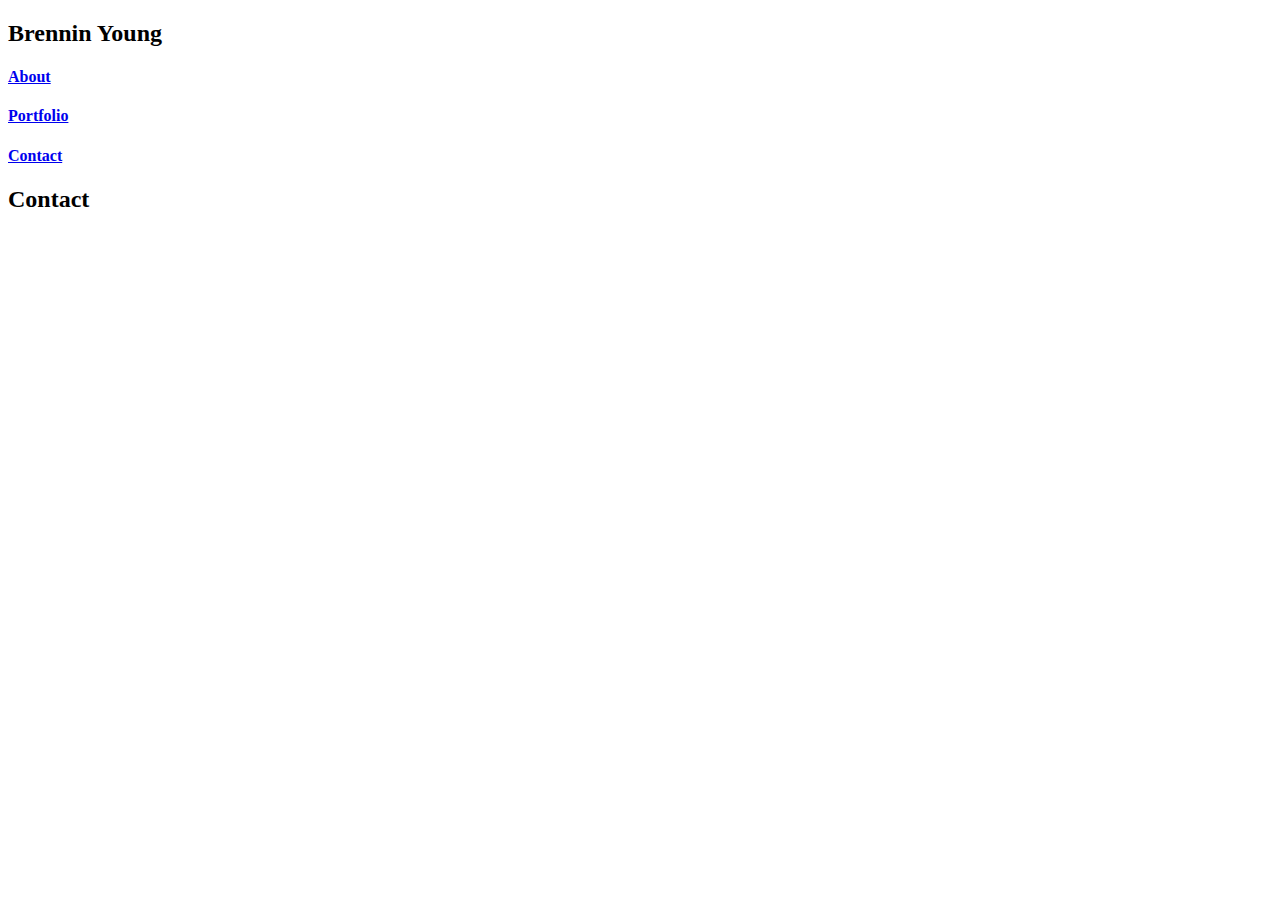
==== contact.html @ b3f76226 "I made some changes 1.1" ====
<!DOCTYPE html>
<html>
<head>
   
    <title>Contact Page</title>
   
    <link rel="stylesheet" type="text/css"  href="stlye.css"/>
    
</head>
<body>
   
   <h2>
       Brennin Young
   </h2> 

   <h4>
        <a href="file:///C:/Users/Brennin/Documents/CODE_CAMP/Basic-Portfolio/index.html" target="_blank">About</a>
   </h4>

   <h4>
        <a href="file:///C:/Users/Brennin/Documents/CODE_CAMP/Basic-Portfolio/portfolio.html" target="_blank">Portfolio</a>
    </h4>
   
    <h4>
        <a href="file:///C:/Users/Brennin/Documents/CODE_CAMP/Basic-Portfolio/contact.html" target="_blank">Contact</a> 
    </h4>

    <h2 class="LooksGood">Contact</h2>




</body>
</html>
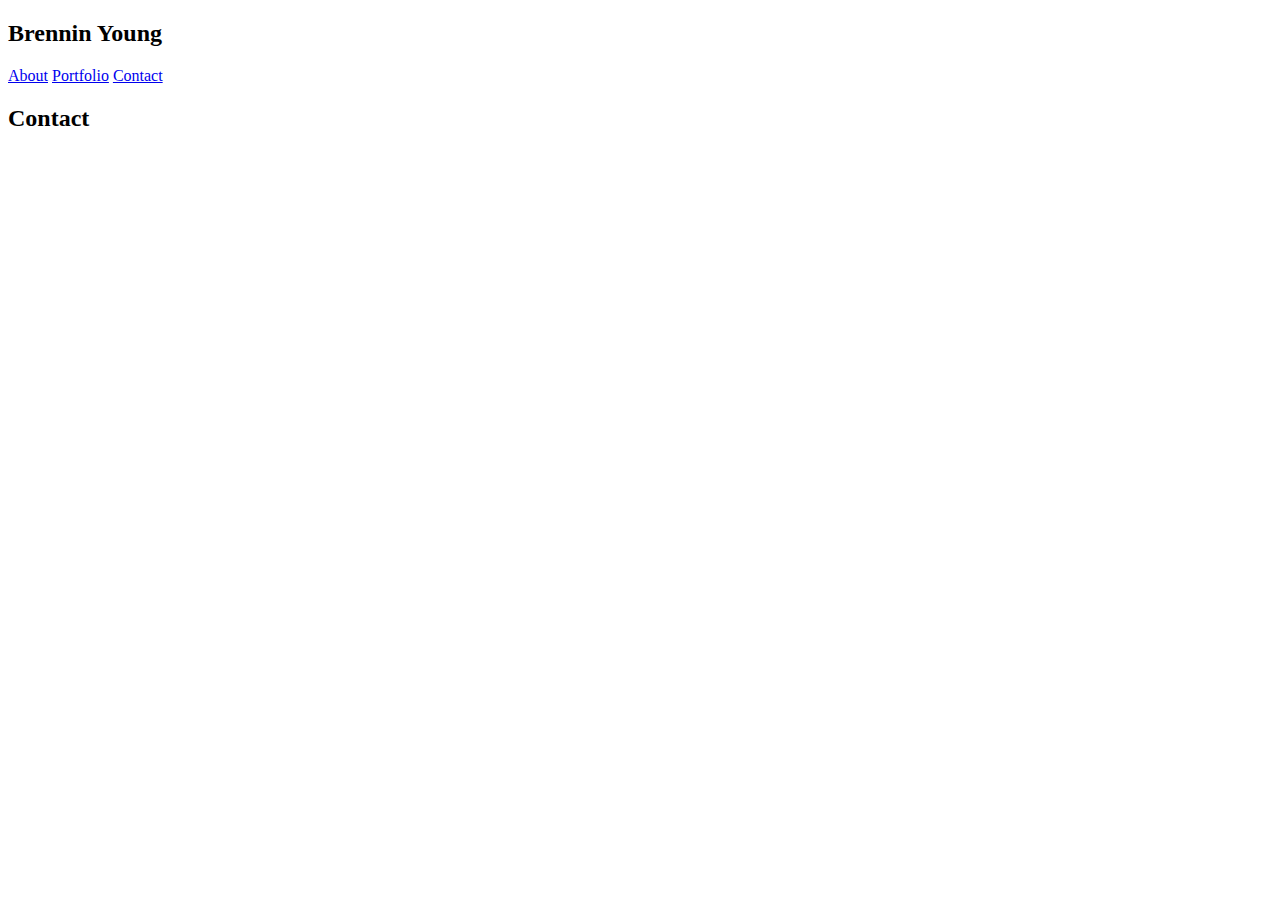
==== commit 5615435b: "made changes to html" ====
--- a/contact.html
+++ b/contact.html
@@ -13,17 +13,11 @@
        Brennin Young
    </h2> 
 
-   <h4>
-        <a href="file:///C:/Users/Brennin/Documents/CODE_CAMP/Basic-Portfolio/index.html" target="_blank">About</a>
-   </h4>
+            <a href="index.html" target="_blank" class="AboutPage">About</a>
 
-   <h4>
-        <a href="file:///C:/Users/Brennin/Documents/CODE_CAMP/Basic-Portfolio/portfolio.html" target="_blank">Portfolio</a>
-    </h4>
+            <a href="portfolio.html" target="_blank" class="PortfolioPage">Portfolio</a>
    
-    <h4>
-        <a href="file:///C:/Users/Brennin/Documents/CODE_CAMP/Basic-Portfolio/contact.html" target="_blank">Contact</a> 
-    </h4>
+            <a href="contact.html" target="_blank" class="ContactPage">Contact</a>
 
     <h2 class="LooksGood">Contact</h2>
 
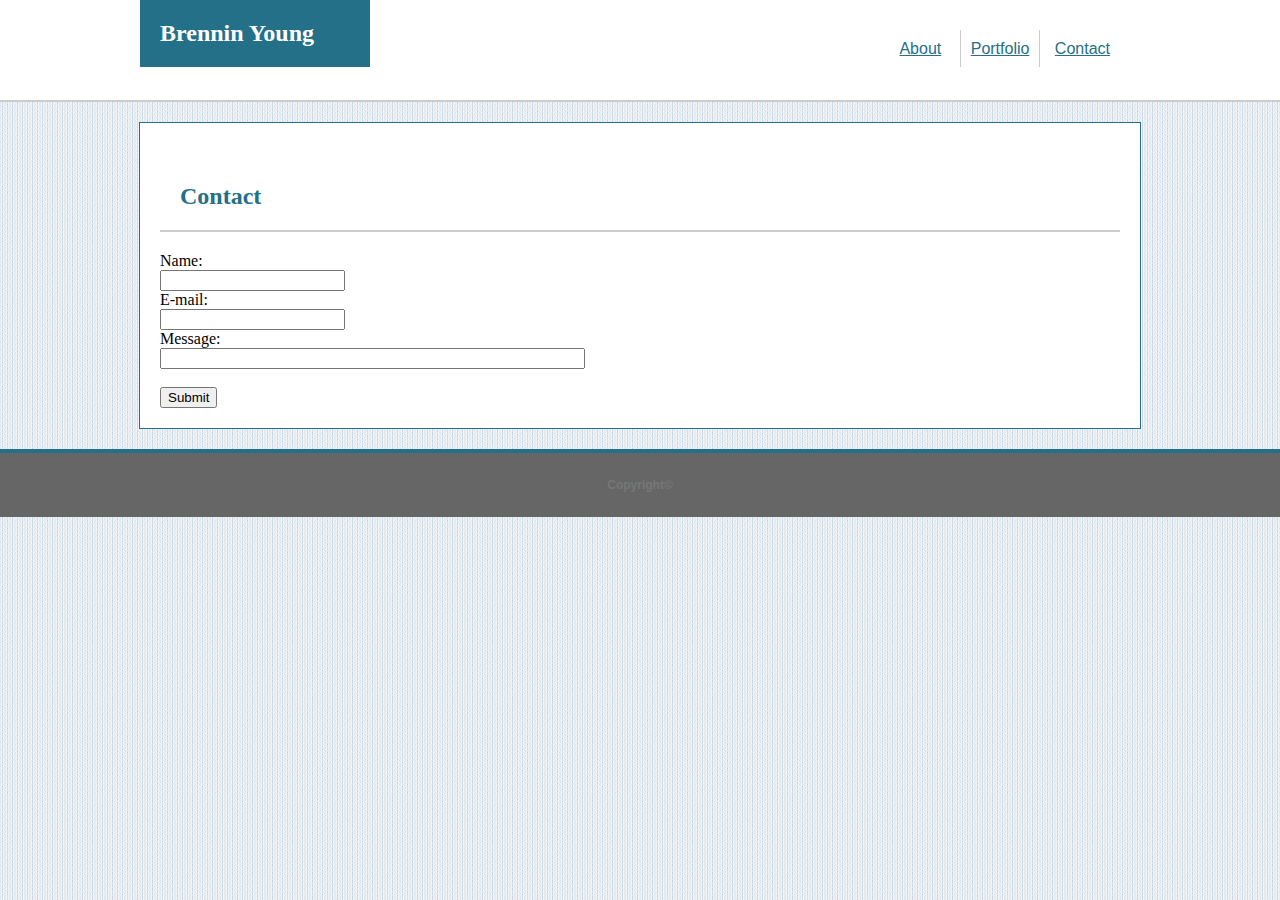
==== commit 29b2b49a: "Made final touches" ====
--- a/contact.html
+++ b/contact.html
@@ -1,28 +1,59 @@
 <!DOCTYPE html>
 <html>
 <head>
-   
+    
     <title>Contact Page</title>
-   
-    <link rel="stylesheet" type="text/css"  href="stlye.css"/>
+
+<!--<link rel="stylesheet" type="text/css" href="assets/css/reset.css">-->
+<link rel="stylesheet" type="text/css" href="assets/css/style.css">
+
+</head>
+
+<body background="assets/images/blu_stripes.png">
+
+<div class="NavLook">
+<header>
     
-</head>
-<body>
-   
-   <h2>
-       Brennin Young
-   </h2> 
+    <div class="HeadSize">
+        <div class="Name2">
+            <!--@TA-PLEASE LEAVE A COMMENT ON HOW TO MOVE MY 
+                NAME SO IT IS FLUSH WITH THE BOTTOM OF THE 
+                HEADER AND IF I MOVE THE WINDOW IT ADJUSTS 
+                WITH CONTENT I FEEL LIKE I HAVE TRIED EVERYTHING, BUT 
+                APPARENTLY NOT...NOT SURE WHAT IM MMISSING :(SAD FACE-->
+        <h2 class="Name">Brennin Young</h2>
+        </div>
+        
+        <div class="Links">
+            <a href="index.html" target="_blank" class="About">About</a>
 
-            <a href="index.html" target="_blank" class="AboutPage">About</a>
+            <a href="portfolio.html" target="_blank" class="Portfolio">Portfolio</a>
 
-            <a href="portfolio.html" target="_blank" class="PortfolioPage">Portfolio</a>
-   
-            <a href="contact.html" target="_blank" class="ContactPage">Contact</a>
+            <a href="contact.html" target="_blank" class="Contact">Contact</a>
+        </div>  
+    </div>  
+</header>
+</div>
+    
+<div class="Super">
+<div class="Wrapper">
+<h2 class="AboutMe">Contact</h2>
 
-    <h2 class="LooksGood">Contact</h2>
+<form action="mailto:someone@example.com" method="post" enctype="text/plain">
+    Name:<br>
+    <input type="text" name="name"><br>
+    E-mail:<br>
+    <input type="text" name="mail"><br>
+    Message:<br>
+    <input type="text" name="comment" size="50"><br><br>
+    <input type="submit" value="Submit" class="Button">
+    </form>
+</div>
+</div>
+<footer class="Foot">
 
+<p>Copyright&copy;</p>
 
-
-
+</footer>
 </body>
 </html>--- a/assets/css/style.css
+++ b/assets/css/style.css
@@ -0,0 +1,144 @@
+body {
+    margin: 0;
+}
+
+.NavLook {
+   background-color: #ffffff;
+   border-bottom: 2px solid #cccccc;
+   margin: 0;
+   padding: 0;
+   font-family: 'Georgia', Times, 'Times New Roman', serif;
+   height: 100px;
+}
+
+.HeadSize {
+    width: 1000px;
+    margin: auto;
+    bottom: 0;
+    padding: 0;
+}
+
+.Name {
+    background-color: rgb(35, 112, 136);
+    width: 190px;
+    color: white;
+    padding: 20px;
+    margin-top: 0;
+}
+
+.Name2 {
+    Bottom: 0;
+    padding: 0;
+}
+
+.Links {
+    float: right;
+    padding: 20px;
+    margin-top: -67px;
+    font-family: 'Arial', 'Helvetica Neue', Helvetica, sans-serif;
+}
+
+.About {
+    padding: 10px;
+    margin-right: 4px;
+    color: rgb(35, 112, 136);
+}
+
+.Portfolio {
+    padding: 10px;
+    border-right: 1px solid #cccccc;
+    border-left: 1px solid #cccccc;
+    color: rgb(35, 112, 136);
+}
+
+.Contact {
+    padding: 10px;
+    color: rgb(35, 112, 136);
+}
+
+a:hover {
+    background: rgb(35, 112, 136);
+    color: white;
+}
+
+.AboutMe {
+    font-family: 'Georgia', Times, 'Times New Roman', serif;
+    color: rgb(35, 112, 136);
+    border-bottom: 2px solid #cccccc;
+    padding: 20px;
+}
+
+.Wrapper {
+    margin: 0 auto;
+    padding: 20px;
+    width: 960px;
+    background-color: white;
+    border:1px solid rgb(35, 112, 136);
+    clear: both;
+}
+
+p {
+    font-family: 'Arial', 'Helvetica Neue', Helvetica, sans-serif;
+    color: #777777;
+}
+
+ul {
+    font-family: 'Arial', 'Helvetica Neue', Helvetica, sans-serif;
+    color: #777777;
+}
+
+.Super {
+    padding: 20px;
+}
+
+.Foot {
+    background-color: #666666;
+    color: white;
+    font-weight: bold;
+    text-align: center;
+    font-size: 12px;
+    padding: 13px;
+    border-top: 4px solid rgb(35, 112, 136);
+    clear: both;
+    margin-bottom: 0;
+}
+
+.GoodSpot {
+    overflow: auto;
+    float: left;
+    padding: 20px;
+}
+
+.Center {
+    margin: 0 auto;
+    width: 700px;
+}
+
+.Pic1 {
+    padding: 20px;
+    height: 200px;
+    width: 200px;
+    margin: 0 auto;
+    padding: 0;
+}
+
+.PortTitles {
+    background-color: rgb(35, 112, 136);
+    padding: 20px;
+    color: white;
+    width: 160px;
+    text-align: center;
+    margin-left: 20px;
+}
+.Float1 {
+    float: left;
+}
+
+.Move {
+    margin: 0;
+    padding: 0;
+}
+.Button:hover {
+    background: rgb(35, 112, 136);
+    color: white;
+}